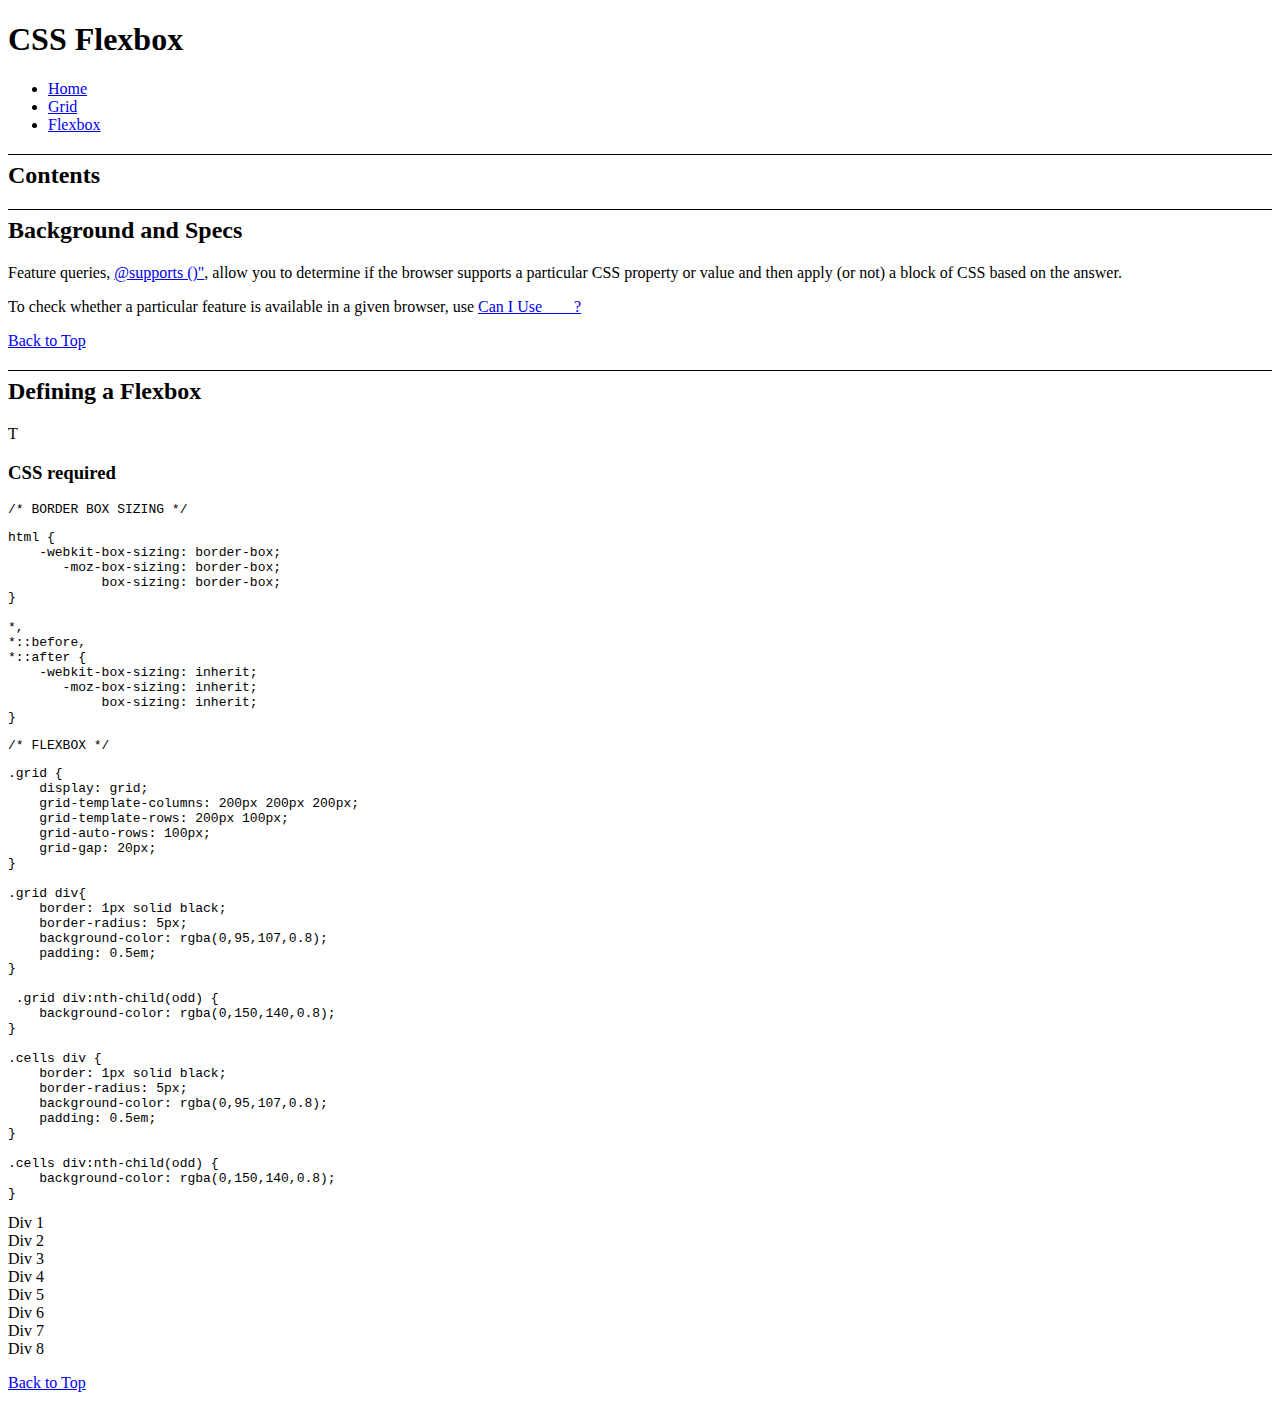
==== css-flexbox.html @ fa00492d "more nav options added" ====
<!DOCTYPE html>
<html lang="en-GB">
<head>
	<title>CSS Flexbox Summary</title>
	<meta charset="utf-8" media="screen">
	<link rel="stylesheet" href="styles.css">
	<link rel="stylesheet" type="text/css" href="styles-flexbox.css">
</head>
<body>

	<h1 id="top">CSS Flexbox</h1>
	<ul>
		<li><a href="index.html">Home</a></li>
		<li><a href="css-grid.html">Grid</a></li>
		<li><a href="css-flexbox.html">Flexbox</a></li>
	</ul>
  <h2>Contents</h2>
  <!-- <ul>
			<li><a href="#specs">Background and Specs</a></li>
			<li><a href="#define">Defining the Grid</a></li>
			<li><a href="#fr">The fr unit</a></li>
			<li><a href="#rep">Repeat Notation</a></li>
			<li><a href="#order">Auto-Placement and Order Rules</a></li>
			<li><a href="#line">Line-based Placement</a></li>
			<li><a href="#areas">Grid Areas</a></li>
			<li><a href="#minmax">Sizing: minmax()</a></li>
			<li><a href="#auto">Sizing: auto-fil and auto-fit</a></li>
			<li><a href="#align">Align and Justify Grid Items</a></li>
			<li><a href="#align-grid">Align and Justify the Grid</a></li>
		</ul> -->


	<h2 id="specs">Background and Specs</h2>
	<p></p>
	<p>Feature queries, <a href="https://hacks.mozilla.org/2016/08/using-feature-queries-in-css/" target="_blank">@supports ()"</a>, allow you to determine if the browser supports a particular CSS property or value and then apply (or not) a block of CSS based on the answer. </p>
	<p>To check whether a particular feature is available in a given browser, use <a href="https://caniuse.com/" target="_blank">Can I Use ___ ?</a></p>
	<p><a href="#top">Back to Top</a></p>
	<!-- HTML to encode the basic grid starts here -->

	<h2 id="define">Defining a Flexbox</h2>
	<p>T</p>


	<h3>CSS required</h3>

	<code>
	<p>	/* BORDER BOX SIZING */

<pre>html {
    -webkit-box-sizing: border-box;
       -moz-box-sizing: border-box;
            box-sizing: border-box;
}

*,
*::before,
*::after {
    -webkit-box-sizing: inherit;
       -moz-box-sizing: inherit;
            box-sizing: inherit;
}</pre>
</p>
<p>
		/* FLEXBOX */
<pre>.grid {
    display: grid;
    grid-template-columns: 200px 200px 200px;
    grid-template-rows: 200px 100px;
    grid-auto-rows: 100px;
    grid-gap: 20px;
}

.grid div{
    border: 1px solid black;
    border-radius: 5px;
    background-color: rgba(0,95,107,0.8);
    padding: 0.5em;
}

 .grid div:nth-child(odd) {
    background-color: rgba(0,150,140,0.8);
}

.cells div {
    border: 1px solid black;
    border-radius: 5px;
    background-color: rgba(0,95,107,0.8);
    padding: 0.5em;
}

.cells div:nth-child(odd) {
    background-color: rgba(0,150,140,0.8);
}
</pre>
</p>
	</code>

	<div class="grid cells">
		<div>Div 1</div>
		<div>Div 2</div>
		<div>Div 3</div>
		<div>Div 4</div>
		<div>Div 5</div>
		<div>Div 6</div>
		<div>Div 7</div>
		<div>Div 8</div>
	</div>
	<p><a href="#top">Back to Top</a></p>

</body>
</html>
---- styles.css ----
/* BORDER BOX SIZING */

html {
    -webkit-box-sizing: border-box;
       -moz-box-sizing: border-box;
            box-sizing: border-box;
}

*,
*::before,
*::after {
    -webkit-box-sizing: inherit;
       -moz-box-sizing: inherit;
            box-sizing: inherit;
}


/*TYPOLOGY*/

h2 {
    padding-top: 0.3em;
    border-top: 1px solid black;
}
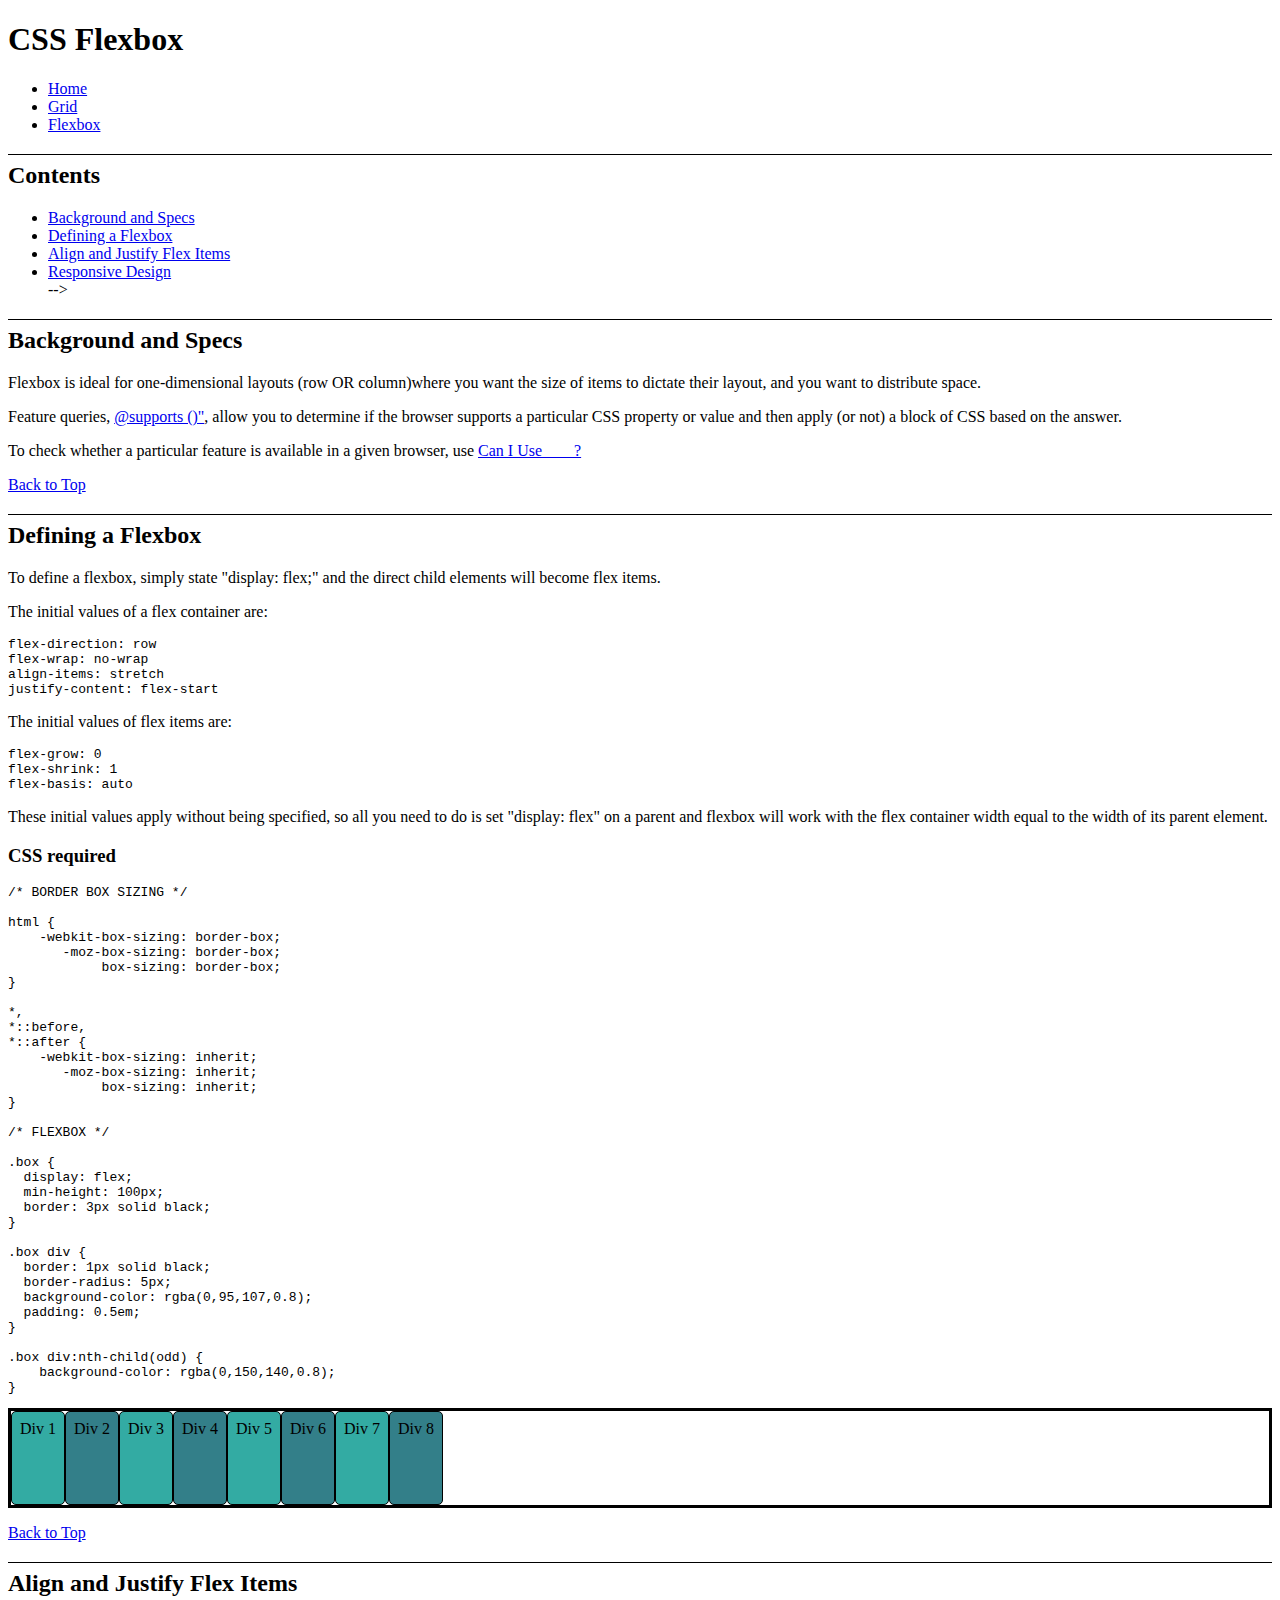
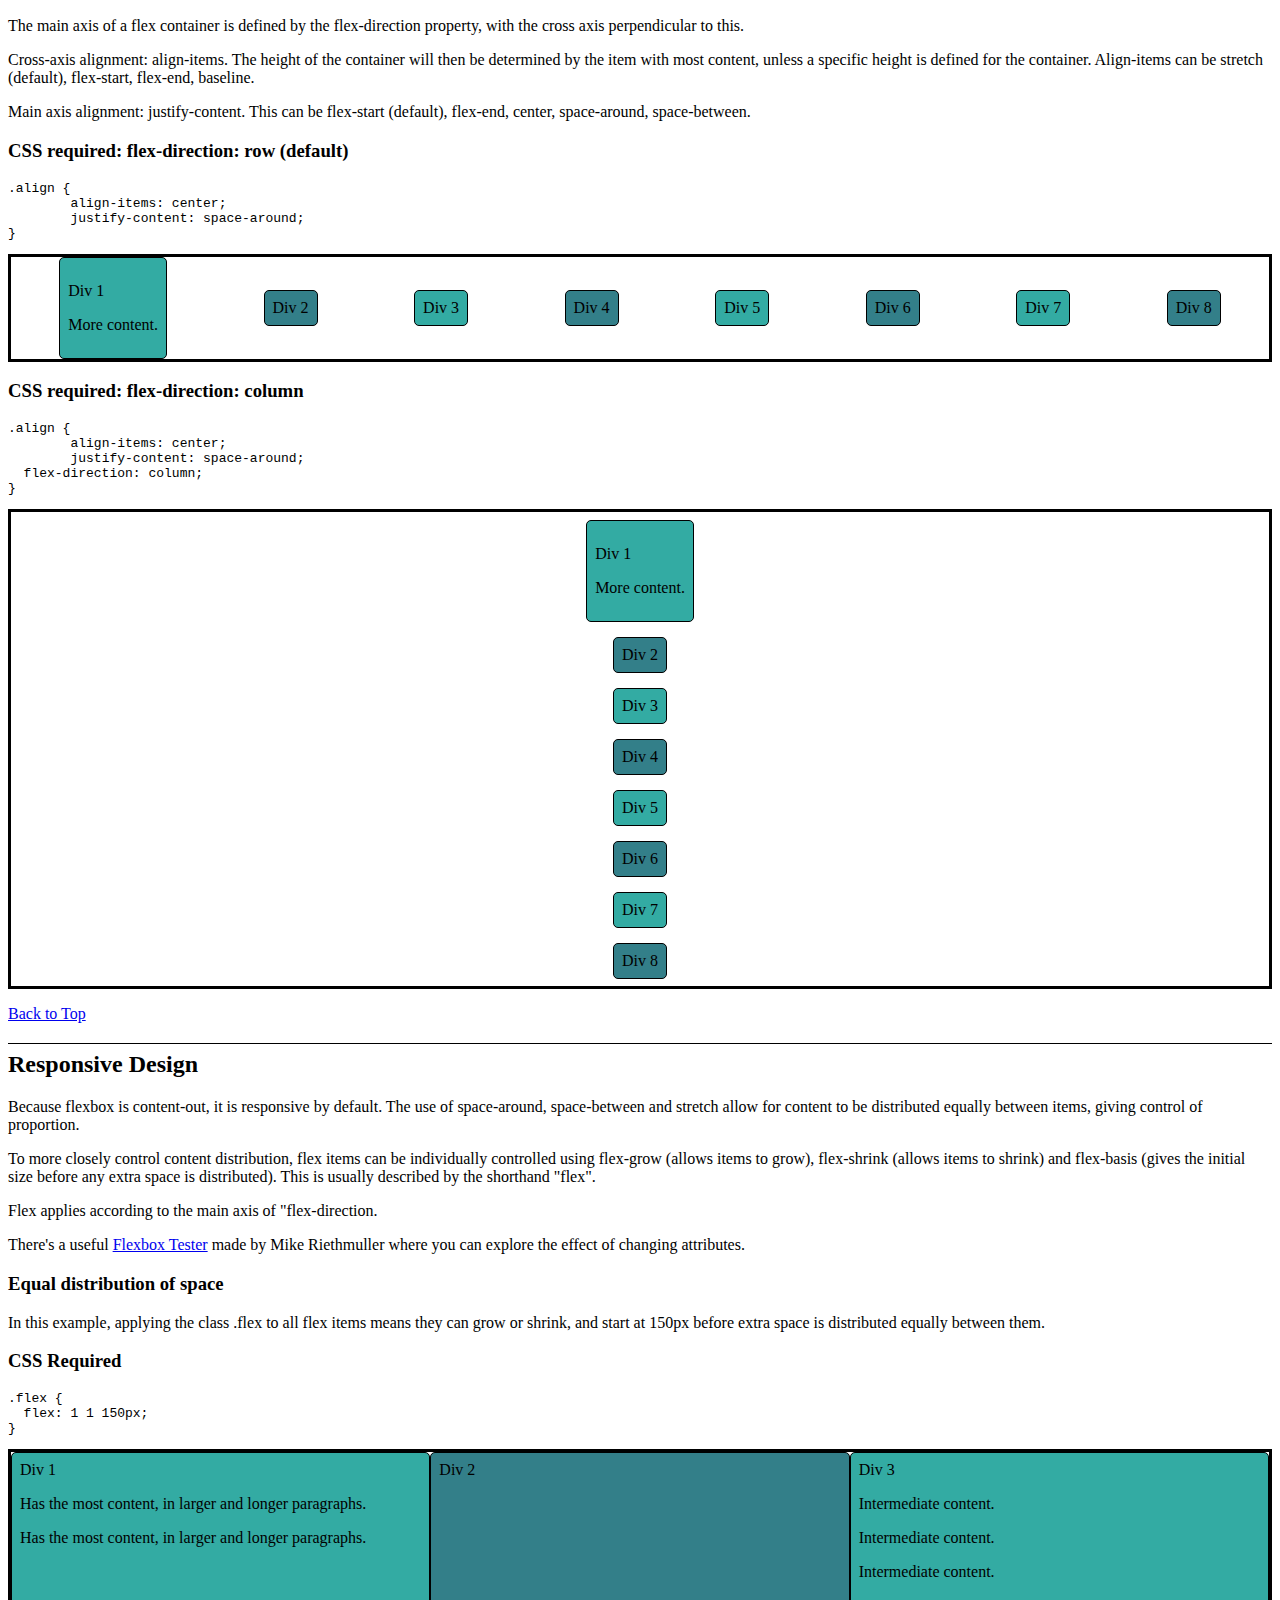
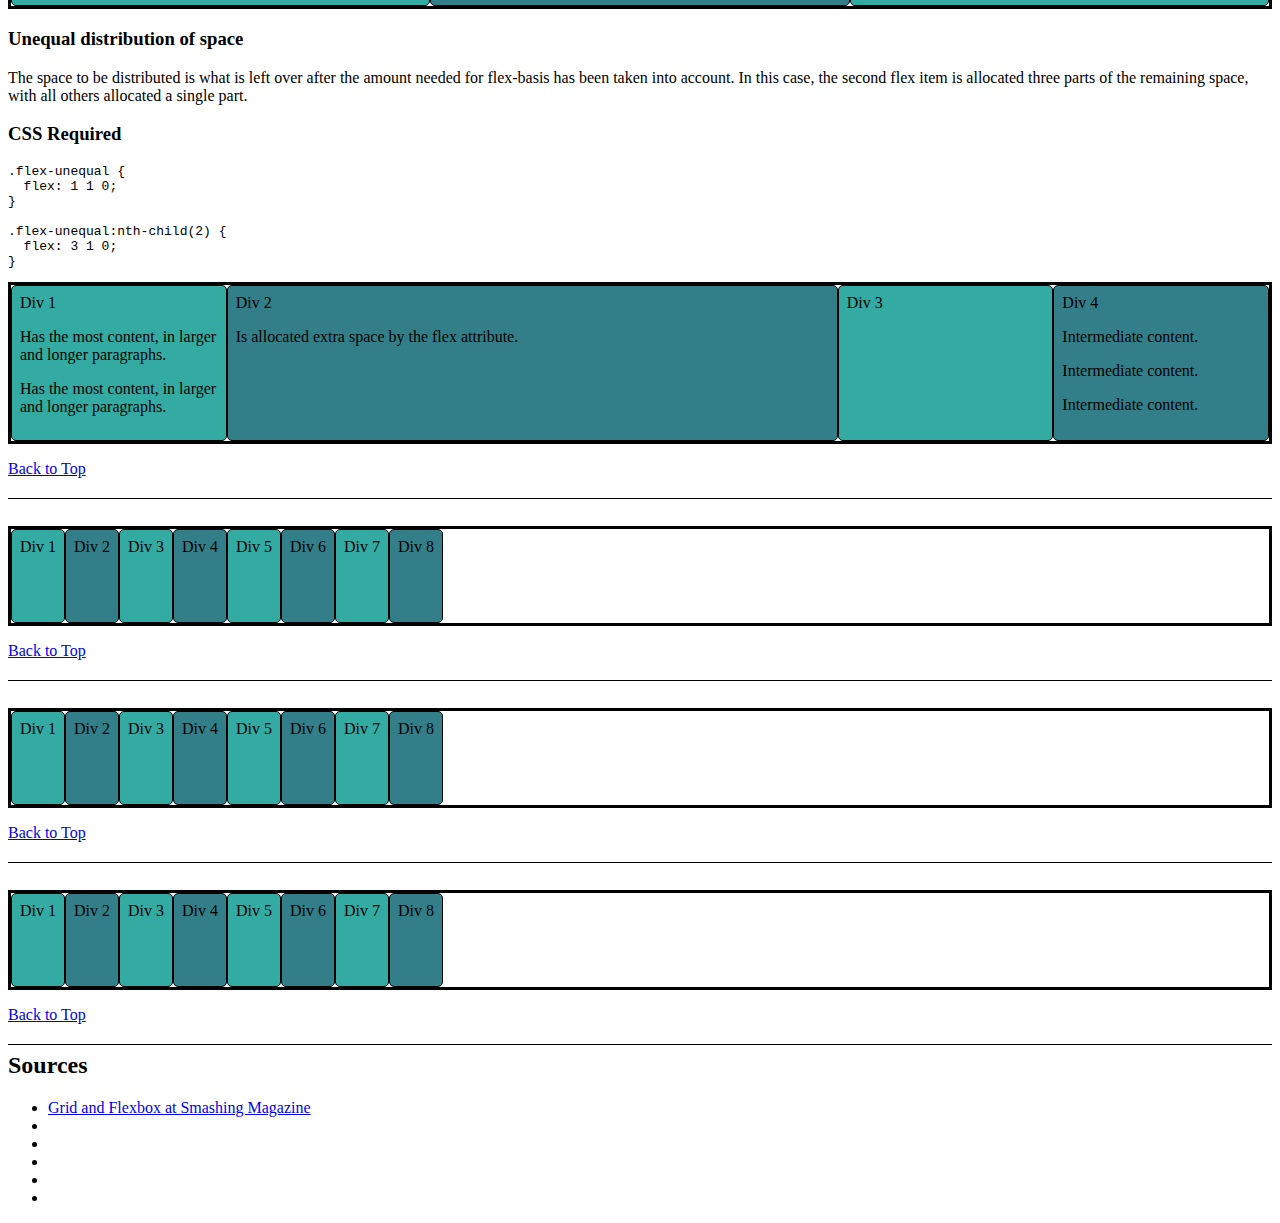
==== commit 5a42c398: "flexbox summary started" ====
--- a/css-flexbox.html
+++ b/css-flexbox.html
@@ -9,44 +9,62 @@
 <body>
 
 	<h1 id="top">CSS Flexbox</h1>
-	<ul>
-		<li><a href="index.html">Home</a></li>
-		<li><a href="css-grid.html">Grid</a></li>
-		<li><a href="css-flexbox.html">Flexbox</a></li>
-	</ul>
+	<nav>
+		<ul>
+			<li><a href="index.html">Home</a></li>
+			<li><a href="css-grid.html">Grid</a></li>
+			<li><a href="css-flexbox.html">Flexbox</a></li>
+		</ul>
+  </nav>
   <h2>Contents</h2>
-  <!-- <ul>
+  <ul>
 			<li><a href="#specs">Background and Specs</a></li>
-			<li><a href="#define">Defining the Grid</a></li>
-			<li><a href="#fr">The fr unit</a></li>
+			<li><a href="#define">Defining a Flexbox</a></li>
+			<li><a href="#align">Align and Justify Flex Items</a></li>
+			<li><a href="#resp">Responsive Design</a></li>
+			 --><!-- <li><a href="#fr">The fr unit</a></li>
 			<li><a href="#rep">Repeat Notation</a></li>
 			<li><a href="#order">Auto-Placement and Order Rules</a></li>
 			<li><a href="#line">Line-based Placement</a></li>
 			<li><a href="#areas">Grid Areas</a></li>
 			<li><a href="#minmax">Sizing: minmax()</a></li>
 			<li><a href="#auto">Sizing: auto-fil and auto-fit</a></li>
-			<li><a href="#align">Align and Justify Grid Items</a></li>
-			<li><a href="#align-grid">Align and Justify the Grid</a></li>
-		</ul> -->
+			 -->
+		</ul>
 
 
 	<h2 id="specs">Background and Specs</h2>
-	<p></p>
+	<p>Flexbox is ideal for one-dimensional layouts (row OR column)where you want the size of items to dictate their layout, and you want to distribute space.</p>
 	<p>Feature queries, <a href="https://hacks.mozilla.org/2016/08/using-feature-queries-in-css/" target="_blank">@supports ()"</a>, allow you to determine if the browser supports a particular CSS property or value and then apply (or not) a block of CSS based on the answer. </p>
 	<p>To check whether a particular feature is available in a given browser, use <a href="https://caniuse.com/" target="_blank">Can I Use ___ ?</a></p>
 	<p><a href="#top">Back to Top</a></p>
-	<!-- HTML to encode the basic grid starts here -->
+
+	<!-- Defining Flexbox-->
 
 	<h2 id="define">Defining a Flexbox</h2>
-	<p>T</p>
+	<p>To define a flexbox, simply state "display: flex;" and the direct child elements will become flex items.</p>
+	<p>The initial values of a flex container are:</p>
+	<code>
+		<pre>flex-direction: row
+flex-wrap: no-wrap
+align-items: stretch
+justify-content: flex-start</pre>
+	</code>
+	<p>The initial values of flex items are:</p>
+	<code>
+		<pre>flex-grow: 0
+flex-shrink: 1
+flex-basis: auto</pre>
+	</code>
+	<p>These initial values apply without being specified, so all you need to do is set "display: flex" on a parent and flexbox will work with the flex container width equal to the width of its parent element.</p>
 
 
 	<h3>CSS required</h3>
 
 	<code>
-	<p>	/* BORDER BOX SIZING */
-
-<pre>html {
+<pre>/* BORDER BOX SIZING */
+
+html {
     -webkit-box-sizing: border-box;
        -moz-box-sizing: border-box;
             box-sizing: border-box;
@@ -58,44 +76,167 @@
     -webkit-box-sizing: inherit;
        -moz-box-sizing: inherit;
             box-sizing: inherit;
+}
+
+/* FLEXBOX */
+
+.box {
+  display: flex;
+  min-height: 100px;
+  border: 3px solid black;
+}
+
+.box div {
+  border: 1px solid black;
+  border-radius: 5px;
+  background-color: rgba(0,95,107,0.8);
+  padding: 0.5em;
+}
+
+.box div:nth-child(odd) {
+    background-color: rgba(0,150,140,0.8);
+}
+</pre>
+	</code>
+
+	<div class="box">
+		<div>Div 1</div>
+		<div>Div 2</div>
+		<div>Div 3</div>
+		<div>Div 4</div>
+		<div>Div 5</div>
+		<div>Div 6</div>
+		<div>Div 7</div>
+		<div>Div 8</div>
+	</div>
+	<p><a href="#top">Back to Top</a></p>
+
+	<!-- Aligning flexbox items -->
+
+	<h2 id="align">Align and Justify Flex Items</h2>
+	<p>The main axis of a flex container is defined by the flex-direction property, with the cross axis perpendicular to this.
+	<p>Cross-axis alignment: align-items.  The height of the container will then be determined by the item with most content, unless a specific height is defined for the container. Align-items can be stretch (default), flex-start, flex-end, baseline.</p>
+	<p>Main axis alignment: justify-content. This can be flex-start (default), flex-end, center, space-around, space-between. </p>
+	<h3>CSS required: flex-direction: row (default)</h3>
+	<code>
+		<pre>.align {
+	align-items: center;
+	justify-content: space-around;
 }</pre>
-</p>
-<p>
-		/* FLEXBOX */
-<pre>.grid {
-    display: grid;
-    grid-template-columns: 200px 200px 200px;
-    grid-template-rows: 200px 100px;
-    grid-auto-rows: 100px;
-    grid-gap: 20px;
-}
-
-.grid div{
-    border: 1px solid black;
-    border-radius: 5px;
-    background-color: rgba(0,95,107,0.8);
-    padding: 0.5em;
-}
-
- .grid div:nth-child(odd) {
-    background-color: rgba(0,150,140,0.8);
-}
-
-.cells div {
-    border: 1px solid black;
-    border-radius: 5px;
-    background-color: rgba(0,95,107,0.8);
-    padding: 0.5em;
-}
-
-.cells div:nth-child(odd) {
-    background-color: rgba(0,150,140,0.8);
-}
-</pre>
-</p>
-	</code>
-
-	<div class="grid cells">
+	</code>
+
+	<div class="box align">
+		<div><p>Div 1</p>
+			<p>More content.</p></div>
+		<div>Div 2</div>
+		<div>Div 3</div>
+		<div>Div 4</div>
+		<div>Div 5</div>
+		<div>Div 6</div>
+		<div>Div 7</div>
+		<div>Div 8</div>
+	</div>
+
+	<h3>CSS required: flex-direction: column</h3>
+	<code>
+		<pre>.align {
+	align-items: center;
+	justify-content: space-around;
+  flex-direction: column;
+}</pre>
+	</code>
+
+	<div class="box align column">
+		<div><p>Div 1</p>
+			<p>More content.</p></div>
+		<div>Div 2</div>
+		<div>Div 3</div>
+		<div>Div 4</div>
+		<div>Div 5</div>
+		<div>Div 6</div>
+		<div>Div 7</div>
+		<div>Div 8</div>
+	</div>
+	<p><a href="#top">Back to Top</a></p>
+
+
+	<h2 id="resp">Responsive Design</h2>
+	<p>Because flexbox is content-out, it is responsive by default.  The use of space-around, space-between and stretch allow for content to be distributed equally between items, giving control of proportion.</p>
+	<p>To more closely control content distribution, flex items can be individually controlled using flex-grow (allows items to grow), flex-shrink (allows items to shrink) and flex-basis (gives the initial size before any extra space is distributed).  This is usually described by the shorthand "flex".</p>
+	<p>Flex applies according to the main axis of "flex-direction.</p>
+	<p>There's a useful <a href="https://madebymike.com.au/demos/flexbox-tester/" target="_blank">Flexbox Tester</a> made by Mike Riethmuller where you can explore the effect of changing attributes.</p>
+	<h3>Equal distribution of space</h3>
+	<p>In this example, applying the class .flex to all flex items means they can grow or shrink, and start at 150px before extra space is distributed equally between them.</p>
+	<h3>CSS Required</h3>
+	<code>
+		<pre>.flex {
+  flex: 1 1 150px;
+}</pre>
+	</code>
+
+	<div class="box">
+		<div class="flex">Div 1
+			<p>Has the most content, in larger and longer paragraphs.</p>
+			<p>Has the most content, in larger and longer paragraphs.</p>
+		</div>
+		<div class="flex">Div 2
+			<p></p>
+		</div>
+		<div class="flex">Div 3
+			<p>Intermediate content.</p>
+			<p>Intermediate content.</p>
+			<p>Intermediate content.</p>
+		</div>
+	</div>
+
+
+	<h3>Unequal distribution of space</h3>
+	<p>The space to be distributed is what is left over after the amount needed for flex-basis has been taken into account. In this case, the second flex item is allocated three parts of the remaining space, with all others allocated a single part.</p>
+
+	<h3>CSS Required</h3>
+	<code>
+		<pre>.flex-unequal {
+  flex: 1 1 0;
+}
+
+.flex-unequal:nth-child(2) {
+  flex: 3 1 0;
+}</pre>
+	</code>
+
+
+
+	<div class="box">
+		<div class="flex-unequal">Div 1
+			<p>Has the most content, in larger and longer paragraphs.</p>
+			<p>Has the most content, in larger and longer paragraphs.</p>
+		</div>
+		<div class="flex-unequal">Div 2
+			<p>Is allocated extra space by the flex attribute.</p>
+		</div>
+		<div class="flex-unequal">Div 3
+			<p></p>
+		</div>
+		<div class="flex-unequal">Div 4
+			<p>Intermediate content.</p>
+			<p>Intermediate content.</p>
+			<p>Intermediate content.</p>
+		</div>
+	</div>
+
+
+
+	<p><a href="#top">Back to Top</a></p>
+
+
+
+	<h2></h2>
+	<h3></h3>
+	<code>
+		<pre></pre>
+	</code>
+
+	<div class="box">
 		<div>Div 1</div>
 		<div>Div 2</div>
 		<div>Div 3</div>
@@ -106,6 +247,56 @@
 		<div>Div 8</div>
 	</div>
 	<p><a href="#top">Back to Top</a></p>
+
+
+
+	<h2></h2>
+	<h3></h3>
+	<code>
+		<pre></pre>
+	</code>
+
+	<div class="box">
+		<div>Div 1</div>
+		<div>Div 2</div>
+		<div>Div 3</div>
+		<div>Div 4</div>
+		<div>Div 5</div>
+		<div>Div 6</div>
+		<div>Div 7</div>
+		<div>Div 8</div>
+	</div>
+	<p><a href="#top">Back to Top</a></p>
+
+
+
+	<h2></h2>
+	<h3></h3>
+	<code>
+		<pre></pre>
+	</code>
+
+	<div class="box">
+		<div>Div 1</div>
+		<div>Div 2</div>
+		<div>Div 3</div>
+		<div>Div 4</div>
+		<div>Div 5</div>
+		<div>Div 6</div>
+		<div>Div 7</div>
+		<div>Div 8</div>
+	</div>
+	<p><a href="#top">Back to Top</a></p>
+
+	<h2>Sources</h2>
+	<ul>
+		<li><a href="https://www.smashingmagazine.com/2016/11/css-grids-flexbox-box-alignment-new-layout-standard/" target="_blank">Grid and Flexbox at Smashing Magazine</a></li>
+		<li><a href="" target="_blank"></a></li>
+		<li><a href="" target="_blank"></a></li>
+		<li><a href="" target="_blank"></a></li>
+		<li><a href="" target="_blank"></a></li>
+		<li><a href="" target="_blank"></a></li>
+	</ul>
 
 </body>
 </html>--- a/styles-flexbox.css
+++ b/styles-flexbox.css
@@ -0,0 +1,42 @@
+/*FLEXBOX*/
+.box {
+	display: flex;
+	min-height: 100px;
+	border: 3px solid black;
+}
+
+.box div {
+  border: 1px solid black;
+  border-radius: 5px;
+  background-color: rgba(0,95,107,0.8);
+  padding: 0.5em;
+}
+
+.box div:nth-child(odd) {
+    background-color: rgba(0,150,140,0.8);
+}
+
+
+/*ALIGN AND JUSTIFY*/
+
+.align {
+	align-items: center;
+	justify-content: space-around;
+}
+
+.column {
+	flex-direction: column;
+	height: 30em;
+}
+
+.flex {
+	flex: 1 1 150px;
+}
+
+.flex-unequal {
+	flex: 1 1 0;
+}
+
+.flex-unequal:nth-child(2) {
+  flex: 3 1 0;
+}
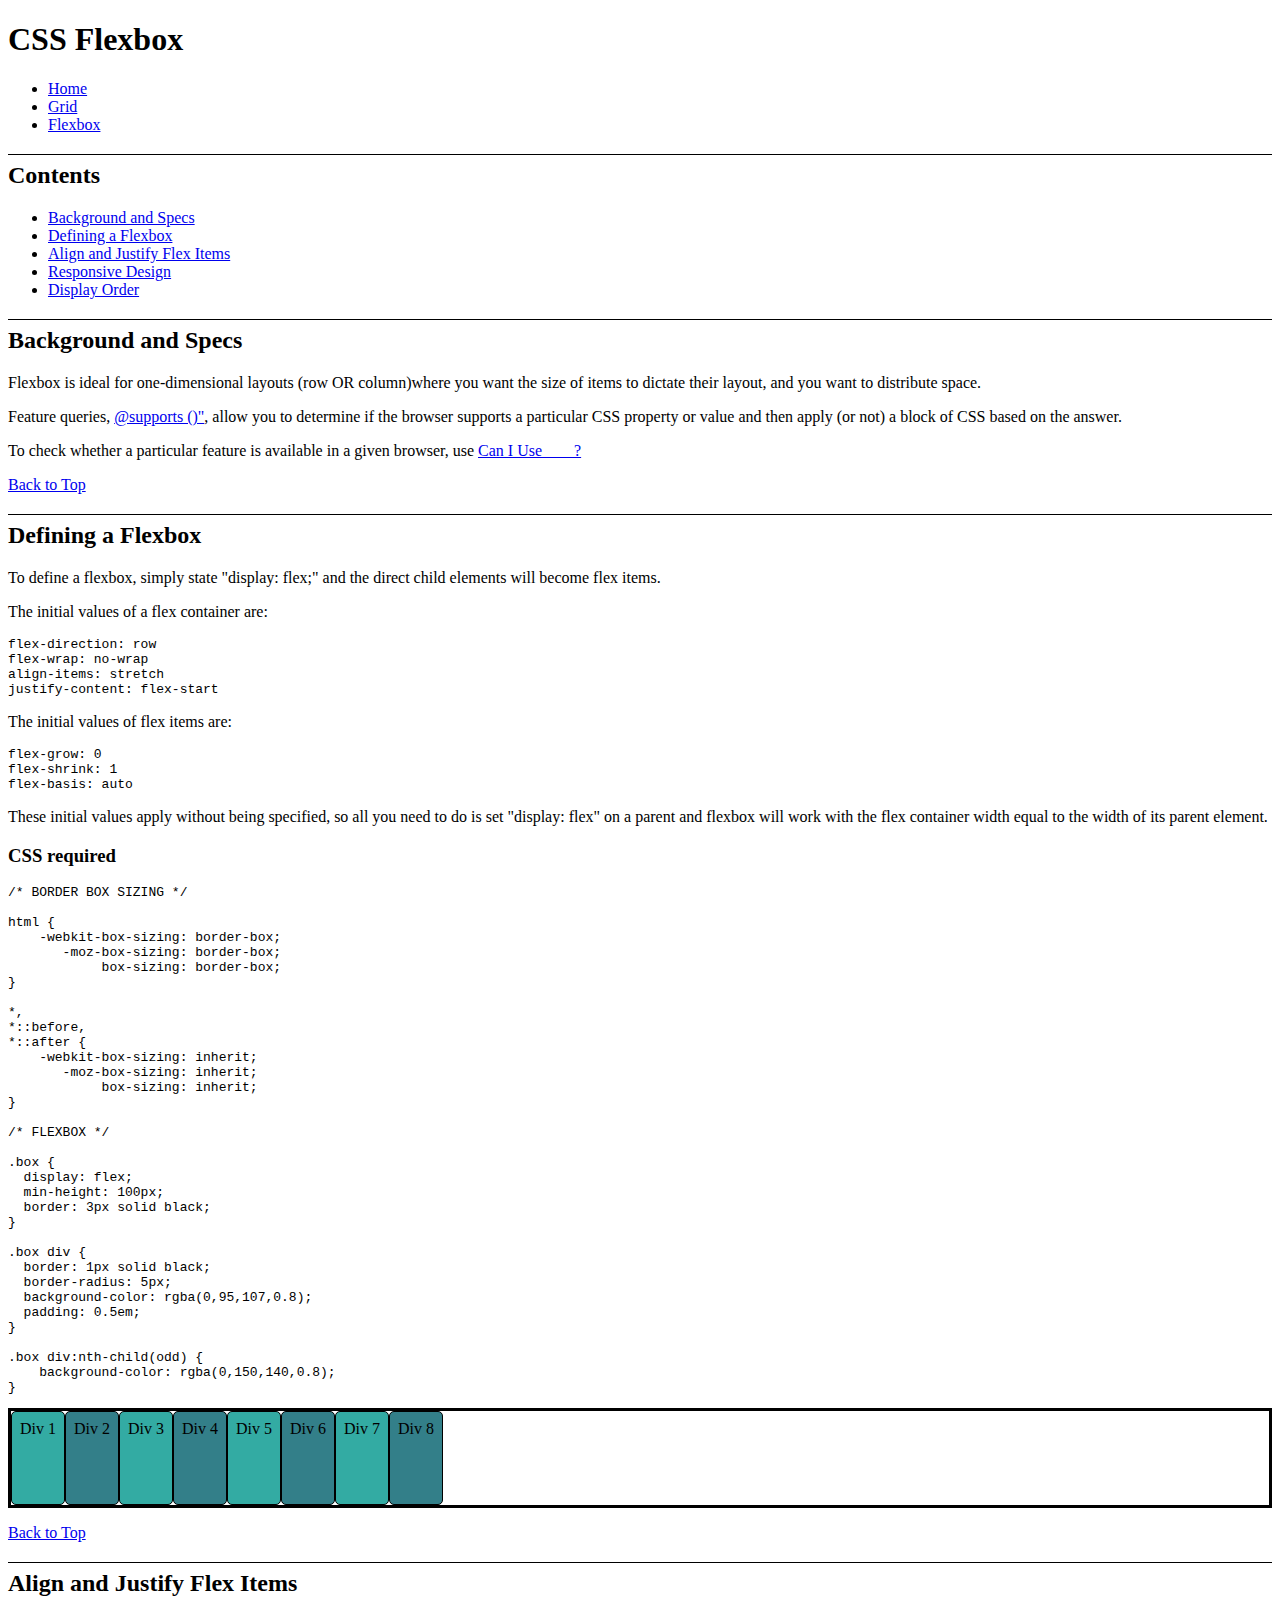
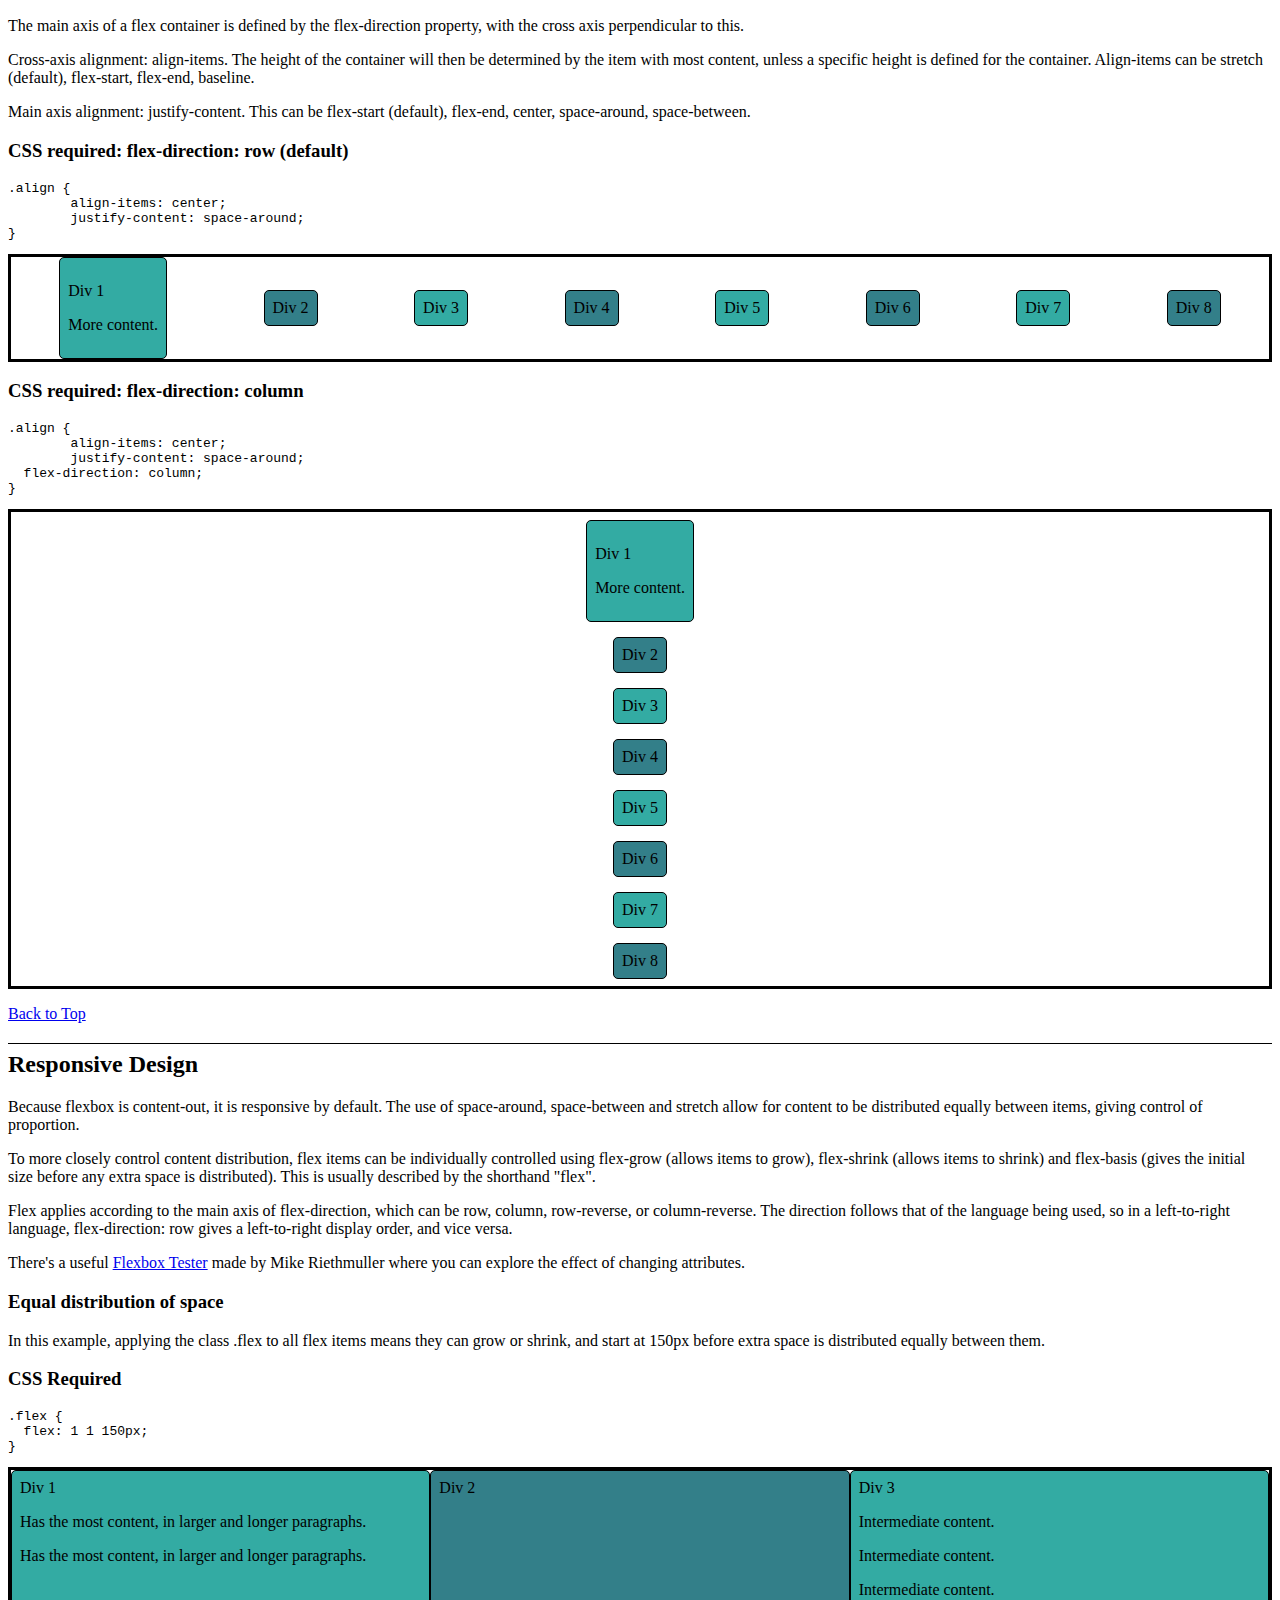
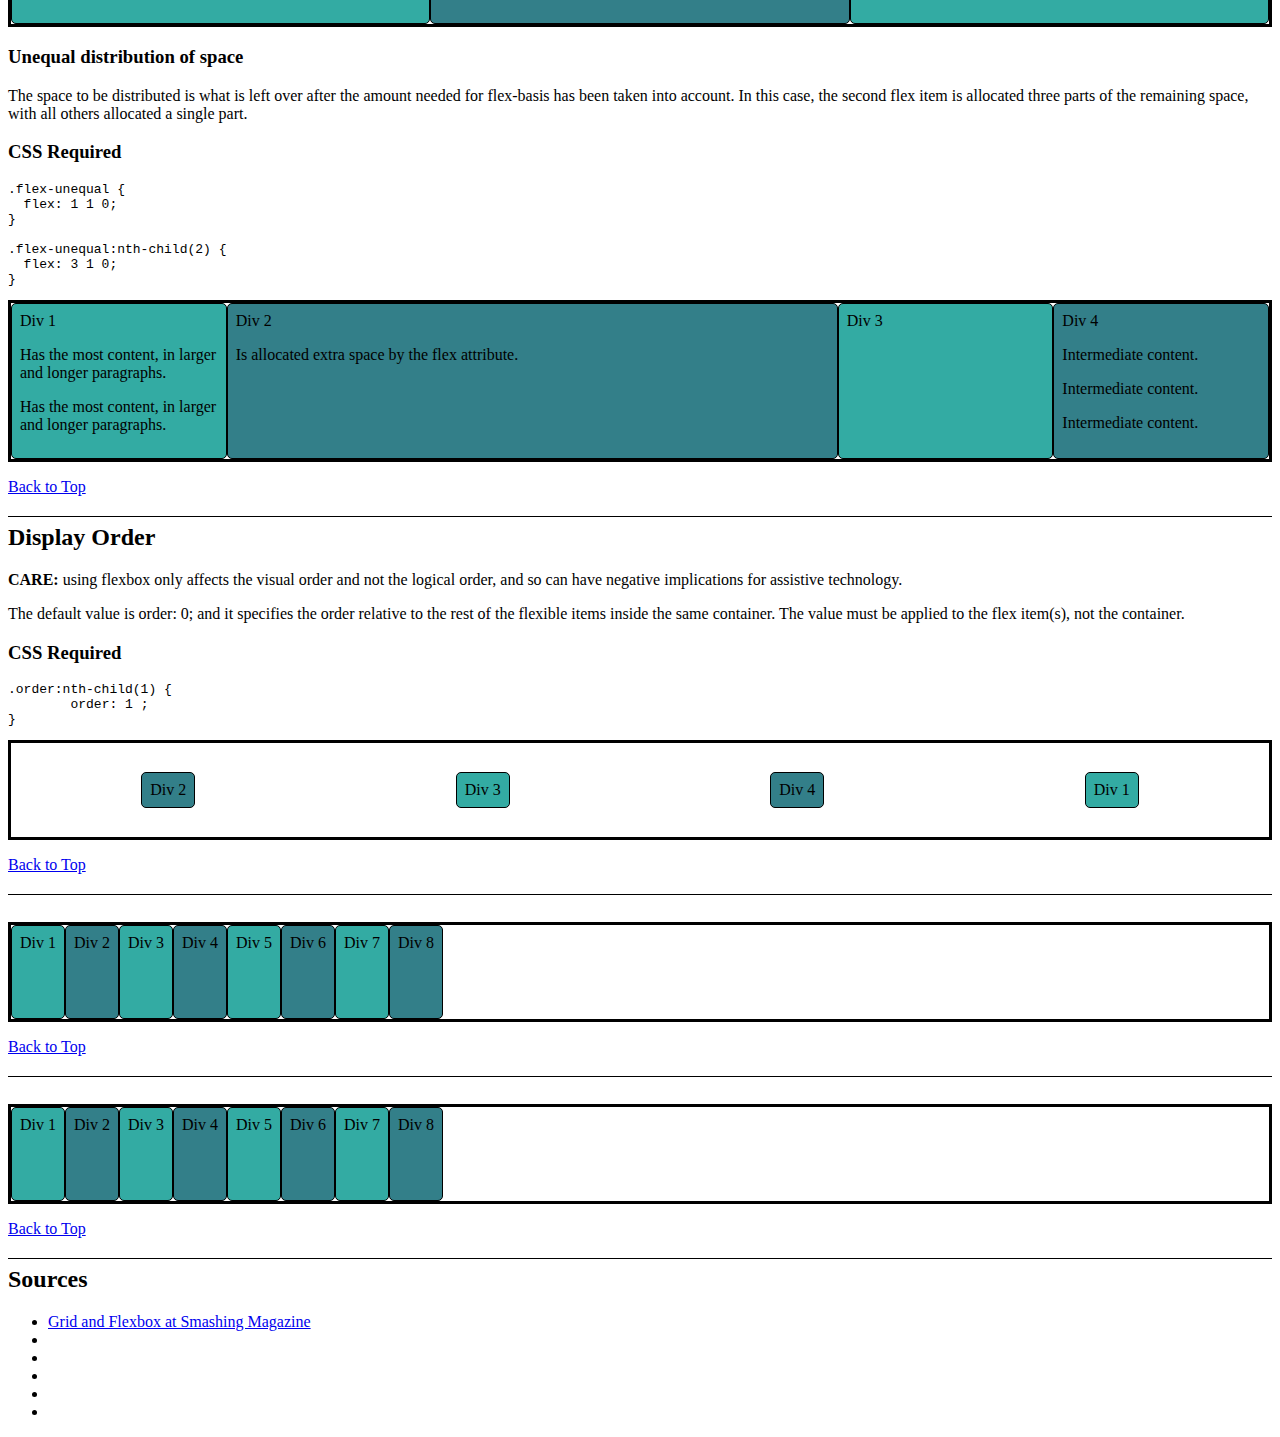
==== commit bd26fd3f: "display order" ====
--- a/css-flexbox.html
+++ b/css-flexbox.html
@@ -22,8 +22,8 @@
 			<li><a href="#define">Defining a Flexbox</a></li>
 			<li><a href="#align">Align and Justify Flex Items</a></li>
 			<li><a href="#resp">Responsive Design</a></li>
-			 --><!-- <li><a href="#fr">The fr unit</a></li>
-			<li><a href="#rep">Repeat Notation</a></li>
+			<li><a href="#order">Display Order</a></li>
+			<!--<li><a href="#rep">Repeat Notation</a></li>
 			<li><a href="#order">Auto-Placement and Order Rules</a></li>
 			<li><a href="#line">Line-based Placement</a></li>
 			<li><a href="#areas">Grid Areas</a></li>
@@ -159,11 +159,13 @@
 	</div>
 	<p><a href="#top">Back to Top</a></p>
 
+<!-- Responsive Design -->
+
 
 	<h2 id="resp">Responsive Design</h2>
 	<p>Because flexbox is content-out, it is responsive by default.  The use of space-around, space-between and stretch allow for content to be distributed equally between items, giving control of proportion.</p>
 	<p>To more closely control content distribution, flex items can be individually controlled using flex-grow (allows items to grow), flex-shrink (allows items to shrink) and flex-basis (gives the initial size before any extra space is distributed).  This is usually described by the shorthand "flex".</p>
-	<p>Flex applies according to the main axis of "flex-direction.</p>
+	<p>Flex applies according to the main axis of flex-direction, which can be row, column, row-reverse, or column-reverse.  The direction follows that of the language being used, so in a left-to-right language, flex-direction: row gives a left-to-right display order, and vice versa.</p>
 	<p>There's a useful <a href="https://madebymike.com.au/demos/flexbox-tester/" target="_blank">Flexbox Tester</a> made by Mike Riethmuller where you can explore the effect of changing attributes.</p>
 	<h3>Equal distribution of space</h3>
 	<p>In this example, applying the class .flex to all flex items means they can grow or shrink, and start at 150px before extra space is distributed equally between them.</p>
@@ -224,27 +226,28 @@
 		</div>
 	</div>
 
-
-
-	<p><a href="#top">Back to Top</a></p>
-
-
-
-	<h2></h2>
-	<h3></h3>
-	<code>
-		<pre></pre>
-	</code>
-
-	<div class="box">
-		<div>Div 1</div>
-		<div>Div 2</div>
-		<div>Div 3</div>
-		<div>Div 4</div>
-		<div>Div 5</div>
-		<div>Div 6</div>
-		<div>Div 7</div>
-		<div>Div 8</div>
+	<p><a href="#top">Back to Top</a></p>
+
+
+<!-- Display Order -->
+
+
+	<h2 id="order">Display Order</h2>
+	<p><strong>CARE: </strong>using flexbox only affects the visual order and not the logical order, and so can have negative implications for assistive technology.</p>
+	<p>The default value is order: 0; and it specifies the order relative to the rest of the flexible items inside the same container.  The value must be applied to the flex item(s), not the container.</p>
+
+	<h3>CSS Required</h3>
+	<code>
+		<pre>.order:nth-child(1) {
+	order: 1 ;
+}</pre>
+	</code>
+
+	<div class="box align">
+		<div class="order">Div 1</div>
+		<div class="order">Div 2</div>
+		<div class="order">Div 3</div>
+		<div class="order">Div 4</div>
 	</div>
 	<p><a href="#top">Back to Top</a></p>
 
--- a/styles-flexbox.css
+++ b/styles-flexbox.css
@@ -29,6 +29,9 @@
 	height: 30em;
 }
 
+
+/*RESPONSIVE DESIGN*/
+
 .flex {
 	flex: 1 1 150px;
 }
@@ -40,3 +43,11 @@
 .flex-unequal:nth-child(2) {
   flex: 3 1 0;
 }
+
+
+/*DISPLAY ORDER*/
+
+
+.order:nth-child(1) {
+	order: 1 ;
+}
